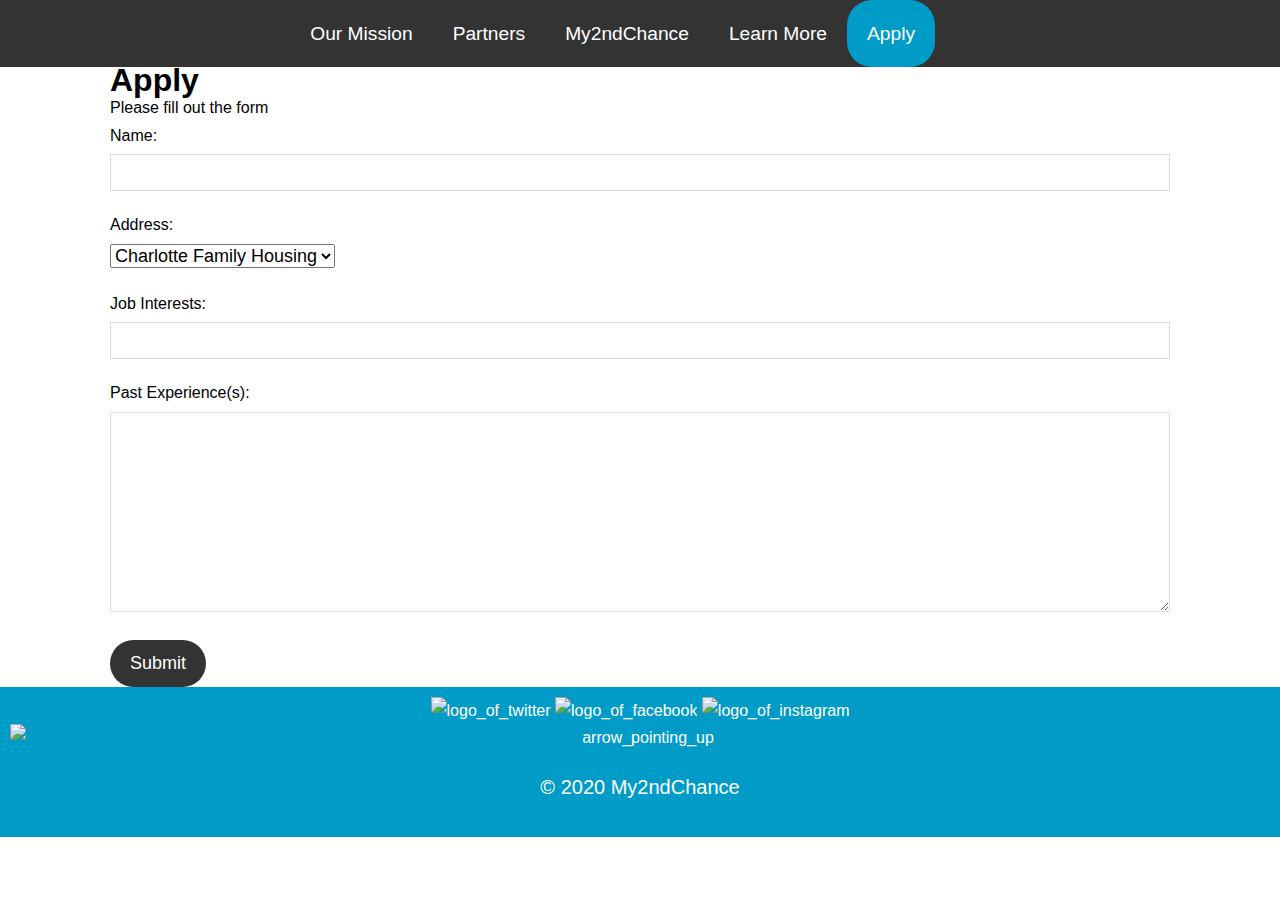
==== Apply.html @ c76f59f1 "nav changes/site changes" ====
<!DOCTYPE html>
<html lang="en">

<head>
    <meta charset="UTF-8">
    <meta name="viewport" content="width=device-width, initial-scale=1.0">
    <link rel="stylesheet" type="text/css" href="css/Apply.css">
    <link rel="stylesheet" type="text/css" href="css/k.css">
    <link rel="stylesheet" href="https://use.fontawesome.com/releases/v5.6.1/css/all.css"
        integrity="sha384-gfdkjb5BdAXd+lj+gudLWI+BXq4IuLW5IT+brZEZsLFm++aCMlF1V92rMkPaX4PP" crossorigin="anonymous">

    <title>Apply</title>
</head>

<body>
    <header>
        <nav id="navbar">
            <div class="container">

                <ul>
                    <li><a class="nav" href="ourmission.html">Our Mission</a></li>
                    <li><a class="nav" href="partners.html">Partners</a></li>
                    <li><a class="nav" href="index.html">My2ndChance</a></li>
                    <li><a class="nav" href="learnmore.html">Learn More</a></li>
                    <li><a class="current nav" href="apply.html">Apply</a></li>
                </ul>
            </div>
        </nav>

    </header>
    <section id="contact-form" class="py-3">
        <div class="container">
            <h1 class="l-heading"><span class="text-primary">Apply</span></h1>
            <p>Please fill out the form</p>
            <form action="destination.php">
                <div class="form-group">
                    <label for="name">Name:</label>
                    <input type="text" name="name" id="name">
                </div>
                <form action="destination.php">
                    <div class="form-group">

                        <label for="Adrdess">Address:</label>
                        <select>
                            <option value="address1">Charlotte Family Housing</option>
                            <option value="address2">Men's Shelter</option>
                            <option value="address3">Urban Ministy Center</option>
                        </select>
                    </div>
                </form>
                <form action="destination.php">
                    <div class="form-group">
                        <label for="emial">Job Interests:</label>
                        <input type="text" name="email" id="email">
                    </div>
                    <form action="destination.php">
                        <div class="form-group">
                            <label for="message">Past Experience(s):</label>
                            <textarea name="message" id="message"></textarea>
                        </div>
                        <button type="submit" class="btn">Submit</button>
                    </form>
        </div>
    </section>

    </form>
    </main>
    <footer>
        <a href="https://twitter.com/cityofseattle?lang=en" target="_blank" rel="noopener"><img class="logos" src="https://image.flaticon.com/icons/svg/1384/1384049.svg" alt="logo_of_twitter"></a>
        <a href="https://www.facebook.com/cityofseattlegov/" target="_blank" rel="noopener"><img class="logos" src="https://image.flaticon.com/icons/svg/254/254390.svg" alt="logo_of_facebook"></a>
        <a href="https://www.instagram.com/seattle.city/?hl=en" target="_blank" rel="noopener"><img class="logos" src="https://image.flaticon.com/icons/svg/254/254393.svg" alt="logo_of_instagram"></a>
        <a href="#"><img class="arrow" src="https://image.flaticon.com/icons/svg/2489/2489223.svg" alt="arrow_pointing_up" rel="noopener"></a>
        <p class="copyright">&copy; 2020 My2ndChance</p>
  </footer>
</body>

</html>
---- css/Apply.css ----
/* forms */
#contact-form .form-group{
    margin-bottom: 20px;
}

#contact-form label{
    display: block;
    margin-bottom: 5px;
}

#contact-form input,
#contact-form textarea{
    width: 100%;
    padding: 10px;
    border: 1px #ddd solid;
}

#contact-form textarea{
    height: 200px;
}

#contact-form input:focus,
#contact-form textarea:focus{
    outline: none;
    border-color: pink;
}
select{
    font-size: large;
}
---- css/k.css ----
/* CSS reset */
* {
    margin: 0;
    padding: 0;
    box-sizing: border-box;
}
/* Utility class */
.container {
    margin: auto;
    max-width: 1100px;
    overflow: auto;
    padding: 0 20px;
}

.lead {
    font-size: 25px;
    color: #333;
}

.btn {
    display: inline-block;
    font-size: 18px;
    color: #fff;
    background: #333;
    padding: 13px 20px;
    border: none;
    cursor: pointer;
    border-radius: 1.3em;
}

.btn:hover {
    background: rgb(0, 153, 255);
    color: #333;
    border-radius: 1.3em;
}



.bg-dark {
    background: #333;
    color: #fff;
}


.clr {
    clear: both;
}

/* Main styling */
body {
    font-family: 'Segoe UI', Tahoma, Geneva, verdana, sans-serif;
    line-height: 1.7em;
}
a {
    color: rgb(255, 255, 255);
    text-decoration: none;
}

.nav {
    font-size: 1.2rem;
}

#navbar {
    background: #333;
    color: rgb(0, 156, 199);
    overflow: auto;
}

#navbar a {
    color: #fff;
}

#navbar h1 {
    float: left;
    padding: 20px;
}

#navbar ul{
    list-style: none;
    float: right;
    padding-right: 235px;
}

#navbar ul li {
    float: left;
}

#navbar ul li a {
    display: block;
    padding: 20px;
    text-align: center;
    color: #fff;
}
/* Cre */
#navbar ul li a:hover,
#navbar ul li a.current {
    background: rgb(0, 156, 199);
    color: #fff;
    border-radius: 1.3em;
}

.nd {
    float: right;
}

/* showcase */
#showcase {
    background: url('../img/BRALOGO17_upscaled_image_x2.jpg') no-repeat center center/cover;
    height: 600px;
    width: 100%;
    float: left;
   
}

#showcase .showcase-content {
    color: #333;
    text-align: center;
    padding-left: 170px;
}

#showcase .showcase-content h1 {
    font-size: 60px;
    line-height: 1.2em;
    color: #333;
}

#showcase .showcase-content p {
    padding-bottom: 20px;
    line-height: 1.7em;
}

/* home info  */

#home-info {
    height: 400px;
}
#features{
    display: flex;
}
.alan1{
    padding: 5px;
}
.alan2 {
    padding: 20px;
}

.text {
    font-size: 25px;
    color: #fff;
    float: right;
}

.text2 {
    z-index: 2;
    padding-bottom: 20px;
}

#home-info .info-content p {
    padding-bottom: 20px;
}

/* features  */



.apply-button {
    display: inline-block;
    font-size: 30px;
    color: #fff;
    background: #333;
    padding: 13px 20px;
    border: none;
    cursor: pointer;
    border-radius: 1.2em;
    letter-spacing: .1em;
}

.apply-button:hover {
    background: rgb(0, 156, 199);
    color: #333;
    border-radius: 1.2em;
}

/* footer */

footer {
    text-align:center;
    background-color: rgb(0, 156, 199);
    height:150px; 
    padding: 10px;
  }
  
  .logos {
    height: 50px;
  }
  
  .arrow {
    height: 50px;
    display: block; /* to separate it from an auto inline, and makes it go down to next line*/
    margin: 0 auto; /* centers image */
  }
  .copyright {
    color: #fff;
    font-size: 20px;
  }
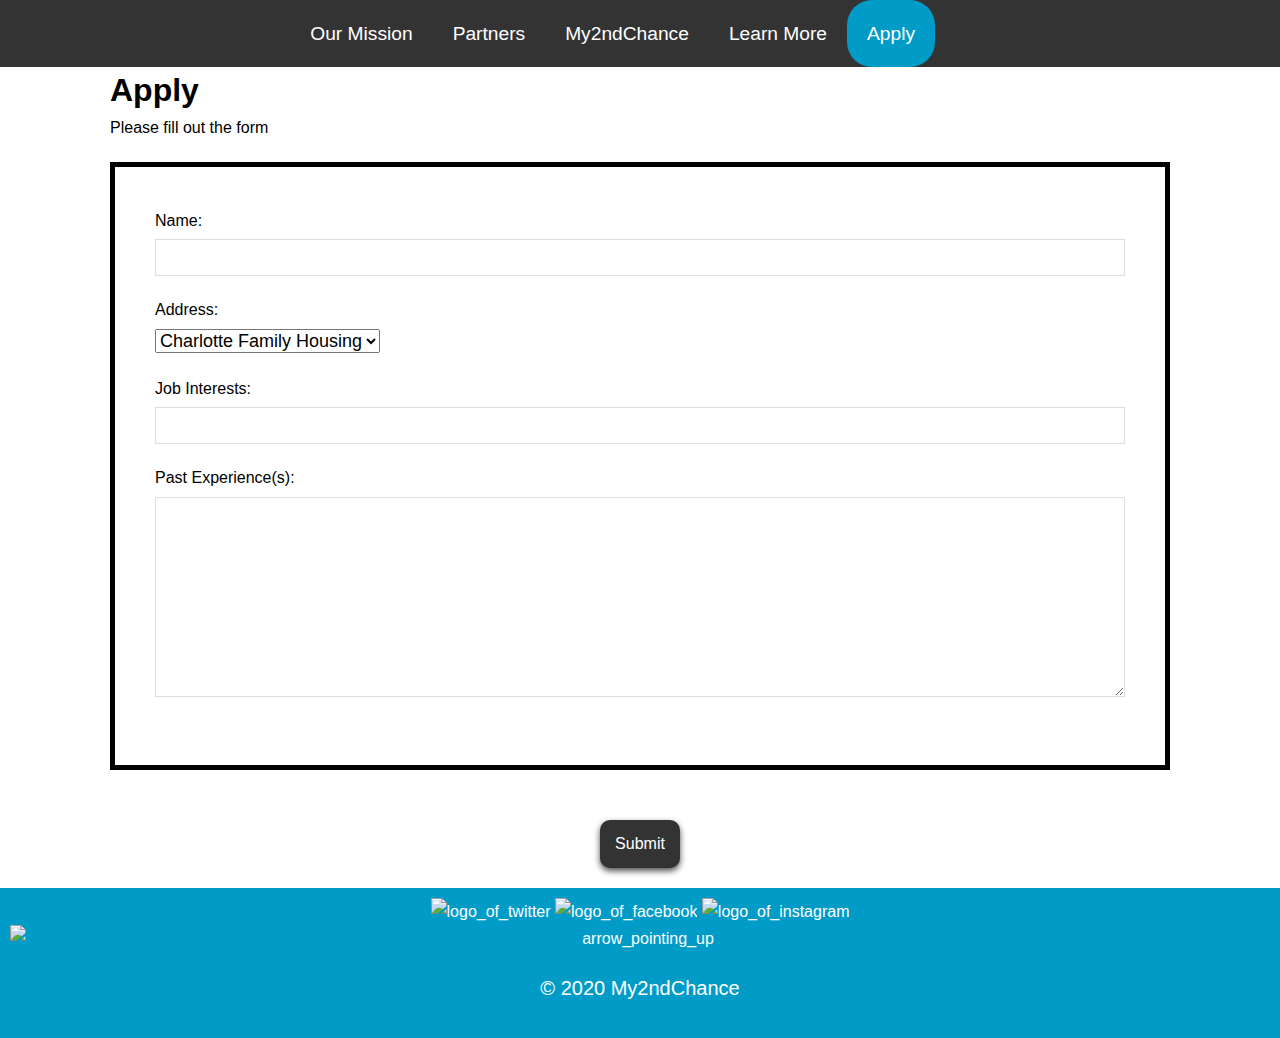
==== commit f7997be7: "hi" ====
--- a/Apply.html
+++ b/Apply.html
@@ -4,8 +4,8 @@
 <head>
     <meta charset="UTF-8">
     <meta name="viewport" content="width=device-width, initial-scale=1.0">
+    <link rel="stylesheet" type="text/css" href="css/k.css">
     <link rel="stylesheet" type="text/css" href="css/Apply.css">
-    <link rel="stylesheet" type="text/css" href="css/k.css">
     <link rel="stylesheet" href="https://use.fontawesome.com/releases/v5.6.1/css/all.css"
         integrity="sha384-gfdkjb5BdAXd+lj+gudLWI+BXq4IuLW5IT+brZEZsLFm++aCMlF1V92rMkPaX4PP" crossorigin="anonymous">
 
@@ -32,46 +32,56 @@
         <div class="container">
             <h1 class="l-heading"><span class="text-primary">Apply</span></h1>
             <p>Please fill out the form</p>
-            <form action="destination.php">
-                <div class="form-group">
-                    <label for="name">Name:</label>
-                    <input type="text" name="name" id="name">
-                </div>
-                <form action="destination.php">
+            <div class="destinationphp">
+                <form class="border" action="destination.php">
                     <div class="form-group">
-
-                        <label for="Adrdess">Address:</label>
-                        <select>
-                            <option value="address1">Charlotte Family Housing</option>
-                            <option value="address2">Men's Shelter</option>
-                            <option value="address3">Urban Ministy Center</option>
-                        </select>
-                    </div>
-                </form>
-                <form action="destination.php">
-                    <div class="form-group">
-                        <label for="emial">Job Interests:</label>
-                        <input type="text" name="email" id="email">
+                        <label for="name">Name:</label>
+                        <input type="text" name="name" id="name">
                     </div>
                     <form action="destination.php">
                         <div class="form-group">
-                            <label for="message">Past Experience(s):</label>
-                            <textarea name="message" id="message"></textarea>
+
+                            <label for="Adrdess">Address:</label>
+                            <select>
+                                <option value="address1">Charlotte Family Housing</option>
+                                <option value="address2">Men's Shelter</option>
+                                <option value="address3">Urban Ministy Center</option>
+                            </select>
                         </div>
-                        <button type="submit" class="btn">Submit</button>
                     </form>
+                    <form action="destination.php">
+                        <div class="form-group">
+                            <label for="emial">Job Interests:</label>
+                            <input type="text" name="email" id="email">
+                        </div>
+                        <form action="destination.php">
+                            <div class="form-group">
+                                <label for="message">Past Experience(s):</label>
+                                <textarea name="message" id="message"></textarea>
+                            </div>
+                        </form>
+            </div>
         </div>
+
     </section>
+    <div class="applybtn">
+        <button type="submit" class="btn">Submit</button>
+
+    </div>
 
     </form>
-    </main>
+
     <footer>
-        <a href="https://twitter.com/cityofseattle?lang=en" target="_blank" rel="noopener"><img class="logos" src="https://image.flaticon.com/icons/svg/1384/1384049.svg" alt="logo_of_twitter"></a>
-        <a href="https://www.facebook.com/cityofseattlegov/" target="_blank" rel="noopener"><img class="logos" src="https://image.flaticon.com/icons/svg/254/254390.svg" alt="logo_of_facebook"></a>
-        <a href="https://www.instagram.com/seattle.city/?hl=en" target="_blank" rel="noopener"><img class="logos" src="https://image.flaticon.com/icons/svg/254/254393.svg" alt="logo_of_instagram"></a>
-        <a href="#"><img class="arrow" src="https://image.flaticon.com/icons/svg/2489/2489223.svg" alt="arrow_pointing_up" rel="noopener"></a>
+        <a href="https://twitter.com/cityofseattle?lang=en" target="_blank" rel="noopener"><img class="logos"
+                src="https://image.flaticon.com/icons/svg/1384/1384049.svg" alt="logo_of_twitter"></a>
+        <a href="https://www.facebook.com/cityofseattlegov/" target="_blank" rel="noopener"><img class="logos"
+                src="https://image.flaticon.com/icons/svg/254/254390.svg" alt="logo_of_facebook"></a>
+        <a href="https://www.instagram.com/seattle.city/?hl=en" target="_blank" rel="noopener"><img class="logos"
+                src="https://image.flaticon.com/icons/svg/254/254393.svg" alt="logo_of_instagram"></a>
+        <a href="#"><img class="arrow" src="https://image.flaticon.com/icons/svg/2489/2489223.svg"
+                alt="arrow_pointing_up" rel="noopener"></a>
         <p class="copyright">&copy; 2020 My2ndChance</p>
-  </footer>
+    </footer>
 </body>
 
 </html>--- a/css/k.css
+++ b/css/k.css
@@ -162,7 +162,10 @@
 /* features  */
 
 
-
+.applybtn{
+    text-align-last: center;
+    padding: 20PX;
+}
 .apply-button {
     display: inline-block;
     font-size: 30px;
@@ -180,7 +183,12 @@
     color: #333;
     border-radius: 1.2em;
 }
-
+.apply-button:active,
+.apply-button:focus
+{
+border: none;
+outline:none;
+}
 /* footer */
 
 footer {
--- a/css/Apply.css
+++ b/css/Apply.css
@@ -1,5 +1,15 @@
-
+.py-3{
+    padding: 10px;
+}
+.l-heading{
+padding-bottom:10px;
+}
 /* forms */
+.destinationphp{
+border:5px solid;
+margin: 20px auto;
+padding:40px;
+}
 #contact-form .form-group{
     margin-bottom: 20px;
 }
@@ -23,8 +33,46 @@
 #contact-form input:focus,
 #contact-form textarea:focus{
     outline: none;
-    border-color: pink;
+    border-color: rgb(0, 153, 255) ;
 }
 select{
     font-size: large;
-}+}
+
+
+.btn {
+    cursor: pointer;
+    border-radius: 10px;
+    padding: 15px;
+    /* width: 100%; */
+    box-shadow: 0 3px 6px 0 rgba(0, 0, 0, 0.7);
+    border: none;
+    font-size: 16px;
+    
+  }
+
+
+.btn:hover {
+    background: rgb(0, 153, 255);
+    color: #333;
+    border-radius: 1.3em;
+}
+footer {
+    text-align:center;
+    background-color: rgb(0, 156, 199);
+    height:150px; 
+    padding: 10px;
+  }
+  
+  .logos {
+    height: 50px;
+  }
+  
+  .arrow {
+    height: 50px;
+    display: block; /* to separate it from an auto inline, and makes it go down to next line*/
+    margin: 0 auto; /* centers image */
+  }
+  .copyright {
+    color: #fff;
+    font-size: 20px;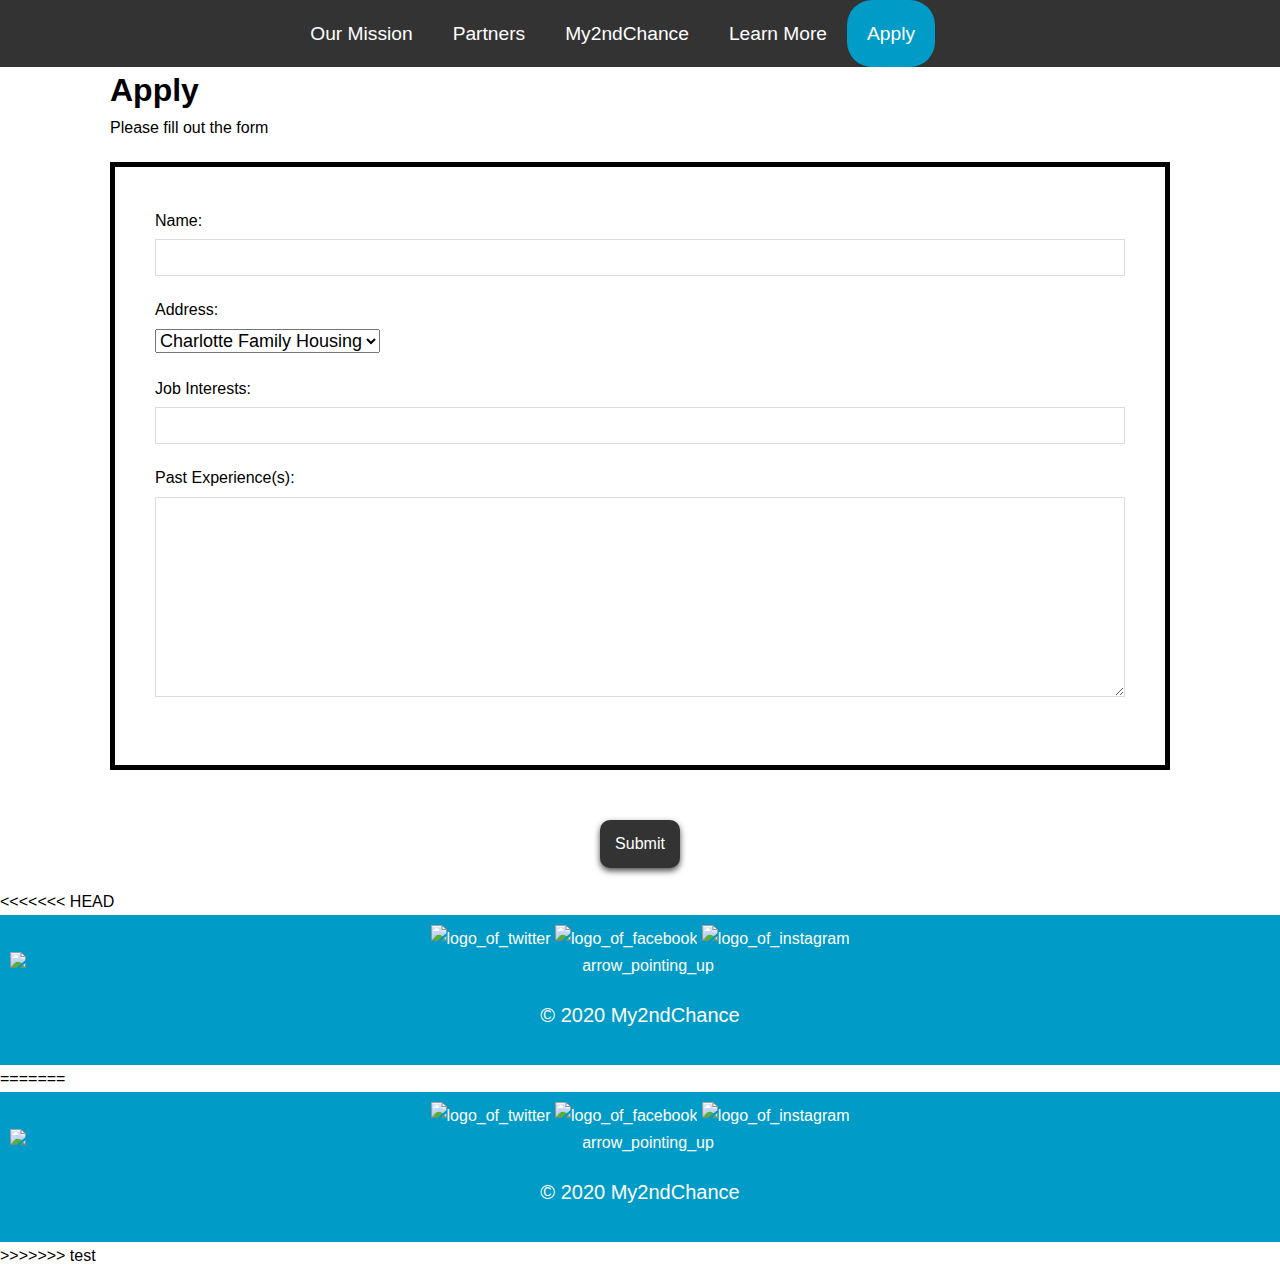
==== commit 400d95e2: "kkk" ====
--- a/Apply.html
+++ b/Apply.html
@@ -70,6 +70,16 @@
     </div>
 
     </form>
+<<<<<<< HEAD
+    </main>
+    <footer>
+        <a href="https://twitter.com/cityofseattle?lang=en" target="_blank" rel="noopener"><img class="logos" src="https://image.flaticon.com/icons/svg/1384/1384049.svg" alt="logo_of_twitter"></a>
+        <a href="https://www.facebook.com/cityofseattlegov/" target="_blank" rel="noopener"><img class="logos" src="https://image.flaticon.com/icons/svg/254/254390.svg" alt="logo_of_facebook"></a>
+        <a href="https://www.instagram.com/seattle.city/?hl=en" target="_blank" rel="noopener"><img class="logos" src="https://image.flaticon.com/icons/svg/254/254393.svg" alt="logo_of_instagram"></a>
+        <a href="#"><img class="arrow" src="https://image.flaticon.com/icons/svg/2489/2489223.svg" alt="arrow_pointing_up" rel="noopener"></a>
+        <p class="copyright">&copy; 2020 My2ndChance</p>
+  </footer>
+=======
 
     <footer>
         <a href="https://twitter.com/cityofseattle?lang=en" target="_blank" rel="noopener"><img class="logos"
@@ -82,6 +92,7 @@
                 alt="arrow_pointing_up" rel="noopener"></a>
         <p class="copyright">&copy; 2020 My2ndChance</p>
     </footer>
+>>>>>>> test
 </body>
 
 </html>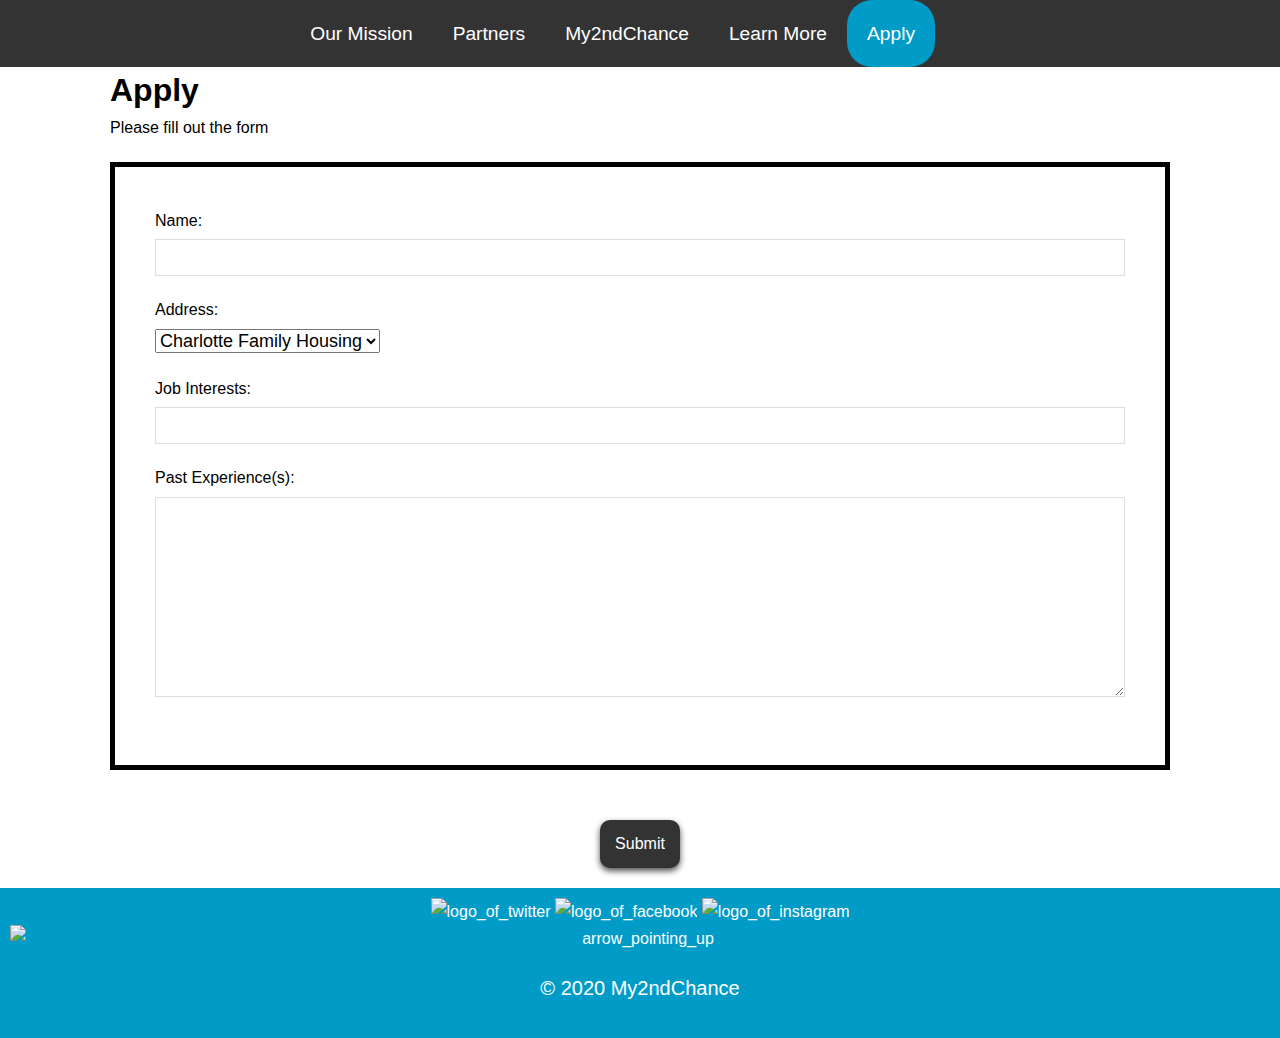
==== commit 6b80e411: "kkk" ====
--- a/Apply.html
+++ b/Apply.html
@@ -70,16 +70,6 @@
     </div>
 
     </form>
-<<<<<<< HEAD
-    </main>
-    <footer>
-        <a href="https://twitter.com/cityofseattle?lang=en" target="_blank" rel="noopener"><img class="logos" src="https://image.flaticon.com/icons/svg/1384/1384049.svg" alt="logo_of_twitter"></a>
-        <a href="https://www.facebook.com/cityofseattlegov/" target="_blank" rel="noopener"><img class="logos" src="https://image.flaticon.com/icons/svg/254/254390.svg" alt="logo_of_facebook"></a>
-        <a href="https://www.instagram.com/seattle.city/?hl=en" target="_blank" rel="noopener"><img class="logos" src="https://image.flaticon.com/icons/svg/254/254393.svg" alt="logo_of_instagram"></a>
-        <a href="#"><img class="arrow" src="https://image.flaticon.com/icons/svg/2489/2489223.svg" alt="arrow_pointing_up" rel="noopener"></a>
-        <p class="copyright">&copy; 2020 My2ndChance</p>
-  </footer>
-=======
 
     <footer>
         <a href="https://twitter.com/cityofseattle?lang=en" target="_blank" rel="noopener"><img class="logos"
@@ -92,7 +82,6 @@
                 alt="arrow_pointing_up" rel="noopener"></a>
         <p class="copyright">&copy; 2020 My2ndChance</p>
     </footer>
->>>>>>> test
 </body>
 
 </html>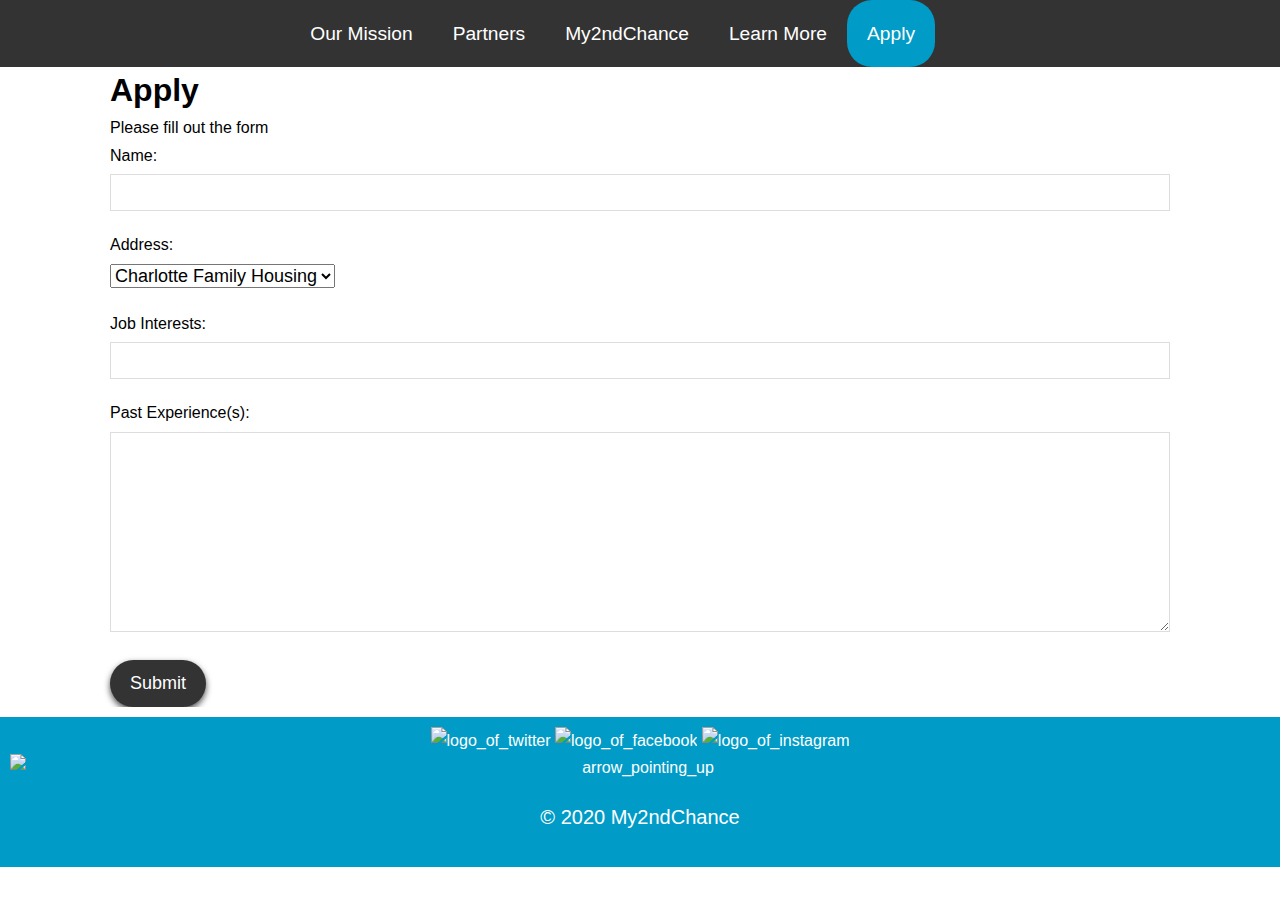
==== commit 4d41f2b0: "added learn more" ====
--- a/Apply.html
+++ b/Apply.html
@@ -4,8 +4,8 @@
 <head>
     <meta charset="UTF-8">
     <meta name="viewport" content="width=device-width, initial-scale=1.0">
+    <link rel="stylesheet" type="text/css" href="css/Apply.css">
     <link rel="stylesheet" type="text/css" href="css/k.css">
-    <link rel="stylesheet" type="text/css" href="css/Apply.css">
     <link rel="stylesheet" href="https://use.fontawesome.com/releases/v5.6.1/css/all.css"
         integrity="sha384-gfdkjb5BdAXd+lj+gudLWI+BXq4IuLW5IT+brZEZsLFm++aCMlF1V92rMkPaX4PP" crossorigin="anonymous">
 
@@ -32,56 +32,46 @@
         <div class="container">
             <h1 class="l-heading"><span class="text-primary">Apply</span></h1>
             <p>Please fill out the form</p>
-            <div class="destinationphp">
-                <form class="border" action="destination.php">
+            <form action="destination.php">
+                <div class="form-group">
+                    <label for="name">Name:</label>
+                    <input type="text" name="name" id="name">
+                </div>
+                <form action="destination.php">
                     <div class="form-group">
-                        <label for="name">Name:</label>
-                        <input type="text" name="name" id="name">
+
+                        <label for="Adrdess">Address:</label>
+                        <select>
+                            <option value="address1">Charlotte Family Housing</option>
+                            <option value="address2">Men's Shelter</option>
+                            <option value="address3">Urban Ministy Center</option>
+                        </select>
+                    </div>
+                </form>
+                <form action="destination.php">
+                    <div class="form-group">
+                        <label for="emial">Job Interests:</label>
+                        <input type="text" name="email" id="email">
                     </div>
                     <form action="destination.php">
                         <div class="form-group">
-
-                            <label for="Adrdess">Address:</label>
-                            <select>
-                                <option value="address1">Charlotte Family Housing</option>
-                                <option value="address2">Men's Shelter</option>
-                                <option value="address3">Urban Ministy Center</option>
-                            </select>
+                            <label for="message">Past Experience(s):</label>
+                            <textarea name="message" id="message"></textarea>
                         </div>
+                        <button type="submit" class="btn">Submit</button>
                     </form>
-                    <form action="destination.php">
-                        <div class="form-group">
-                            <label for="emial">Job Interests:</label>
-                            <input type="text" name="email" id="email">
-                        </div>
-                        <form action="destination.php">
-                            <div class="form-group">
-                                <label for="message">Past Experience(s):</label>
-                                <textarea name="message" id="message"></textarea>
-                            </div>
-                        </form>
-            </div>
         </div>
-
     </section>
-    <div class="applybtn">
-        <button type="submit" class="btn">Submit</button>
-
-    </div>
 
     </form>
-
+    </main>
     <footer>
-        <a href="https://twitter.com/cityofseattle?lang=en" target="_blank" rel="noopener"><img class="logos"
-                src="https://image.flaticon.com/icons/svg/1384/1384049.svg" alt="logo_of_twitter"></a>
-        <a href="https://www.facebook.com/cityofseattlegov/" target="_blank" rel="noopener"><img class="logos"
-                src="https://image.flaticon.com/icons/svg/254/254390.svg" alt="logo_of_facebook"></a>
-        <a href="https://www.instagram.com/seattle.city/?hl=en" target="_blank" rel="noopener"><img class="logos"
-                src="https://image.flaticon.com/icons/svg/254/254393.svg" alt="logo_of_instagram"></a>
-        <a href="#"><img class="arrow" src="https://image.flaticon.com/icons/svg/2489/2489223.svg"
-                alt="arrow_pointing_up" rel="noopener"></a>
+        <a href="https://twitter.com/cityofseattle?lang=en" target="_blank" rel="noopener"><img class="logos" src="https://image.flaticon.com/icons/svg/1384/1384049.svg" alt="logo_of_twitter"></a>
+        <a href="https://www.facebook.com/cityofseattlegov/" target="_blank" rel="noopener"><img class="logos" src="https://image.flaticon.com/icons/svg/254/254390.svg" alt="logo_of_facebook"></a>
+        <a href="https://www.instagram.com/seattle.city/?hl=en" target="_blank" rel="noopener"><img class="logos" src="https://image.flaticon.com/icons/svg/254/254393.svg" alt="logo_of_instagram"></a>
+        <a href="#"><img class="arrow" src="https://image.flaticon.com/icons/svg/2489/2489223.svg" alt="arrow_pointing_up" rel="noopener"></a>
         <p class="copyright">&copy; 2020 My2ndChance</p>
-    </footer>
+  </footer>
 </body>
 
 </html>--- a/css/k.css
+++ b/css/k.css
@@ -162,10 +162,7 @@
 /* features  */
 
 
-.applybtn{
-    text-align-last: center;
-    padding: 20PX;
-}
+
 .apply-button {
     display: inline-block;
     font-size: 30px;
@@ -183,12 +180,7 @@
     color: #333;
     border-radius: 1.2em;
 }
-.apply-button:active,
-.apply-button:focus
-{
-border: none;
-outline:none;
-}
+
 /* footer */
 
 footer {
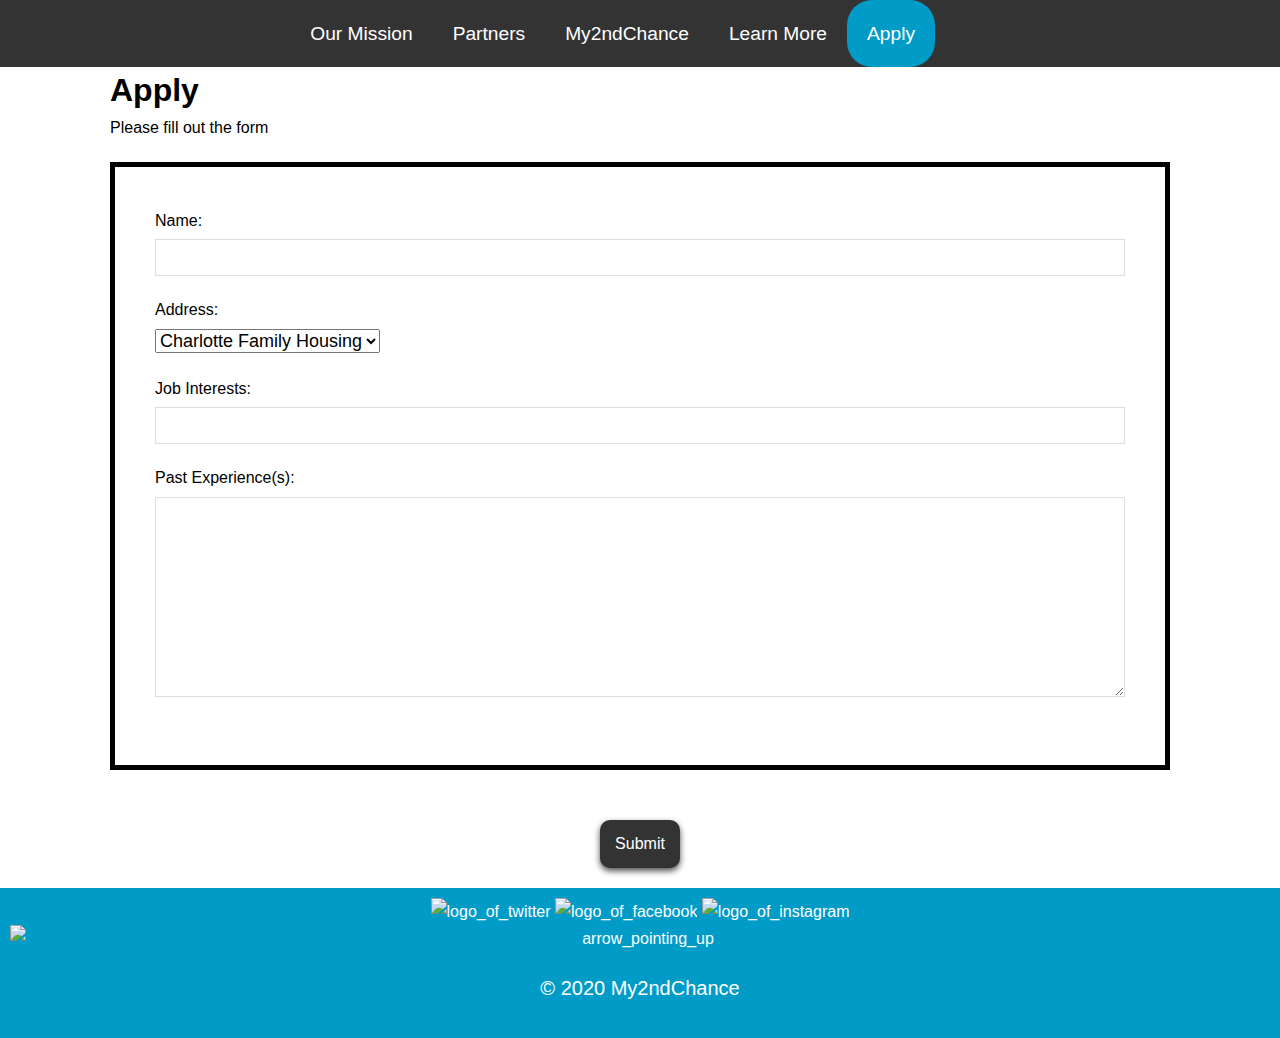
==== commit 2a232855: "Merge branch 'test' of https://github.com/havocwreckage/hackersnonprofit into test" ====
--- a/Apply.html
+++ b/Apply.html
@@ -4,8 +4,8 @@
 <head>
     <meta charset="UTF-8">
     <meta name="viewport" content="width=device-width, initial-scale=1.0">
+    <link rel="stylesheet" type="text/css" href="css/k.css">
     <link rel="stylesheet" type="text/css" href="css/Apply.css">
-    <link rel="stylesheet" type="text/css" href="css/k.css">
     <link rel="stylesheet" href="https://use.fontawesome.com/releases/v5.6.1/css/all.css"
         integrity="sha384-gfdkjb5BdAXd+lj+gudLWI+BXq4IuLW5IT+brZEZsLFm++aCMlF1V92rMkPaX4PP" crossorigin="anonymous">
 
@@ -32,46 +32,56 @@
         <div class="container">
             <h1 class="l-heading"><span class="text-primary">Apply</span></h1>
             <p>Please fill out the form</p>
-            <form action="destination.php">
-                <div class="form-group">
-                    <label for="name">Name:</label>
-                    <input type="text" name="name" id="name">
-                </div>
-                <form action="destination.php">
+            <div class="destinationphp">
+                <form class="border" action="destination.php">
                     <div class="form-group">
-
-                        <label for="Adrdess">Address:</label>
-                        <select>
-                            <option value="address1">Charlotte Family Housing</option>
-                            <option value="address2">Men's Shelter</option>
-                            <option value="address3">Urban Ministy Center</option>
-                        </select>
-                    </div>
-                </form>
-                <form action="destination.php">
-                    <div class="form-group">
-                        <label for="emial">Job Interests:</label>
-                        <input type="text" name="email" id="email">
+                        <label for="name">Name:</label>
+                        <input type="text" name="name" id="name">
                     </div>
                     <form action="destination.php">
                         <div class="form-group">
-                            <label for="message">Past Experience(s):</label>
-                            <textarea name="message" id="message"></textarea>
+
+                            <label for="Adrdess">Address:</label>
+                            <select>
+                                <option value="address1">Charlotte Family Housing</option>
+                                <option value="address2">Men's Shelter</option>
+                                <option value="address3">Urban Ministy Center</option>
+                            </select>
                         </div>
-                        <button type="submit" class="btn">Submit</button>
                     </form>
+                    <form action="destination.php">
+                        <div class="form-group">
+                            <label for="emial">Job Interests:</label>
+                            <input type="text" name="email" id="email">
+                        </div>
+                        <form action="destination.php">
+                            <div class="form-group">
+                                <label for="message">Past Experience(s):</label>
+                                <textarea name="message" id="message"></textarea>
+                            </div>
+                        </form>
+            </div>
         </div>
+
     </section>
+    <div class="applybtn">
+        <button type="submit" class="btn">Submit</button>
+
+    </div>
 
     </form>
-    </main>
+
     <footer>
-        <a href="https://twitter.com/cityofseattle?lang=en" target="_blank" rel="noopener"><img class="logos" src="https://image.flaticon.com/icons/svg/1384/1384049.svg" alt="logo_of_twitter"></a>
-        <a href="https://www.facebook.com/cityofseattlegov/" target="_blank" rel="noopener"><img class="logos" src="https://image.flaticon.com/icons/svg/254/254390.svg" alt="logo_of_facebook"></a>
-        <a href="https://www.instagram.com/seattle.city/?hl=en" target="_blank" rel="noopener"><img class="logos" src="https://image.flaticon.com/icons/svg/254/254393.svg" alt="logo_of_instagram"></a>
-        <a href="#"><img class="arrow" src="https://image.flaticon.com/icons/svg/2489/2489223.svg" alt="arrow_pointing_up" rel="noopener"></a>
+        <a href="https://twitter.com/cityofseattle?lang=en" target="_blank" rel="noopener"><img class="logos"
+                src="https://image.flaticon.com/icons/svg/1384/1384049.svg" alt="logo_of_twitter"></a>
+        <a href="https://www.facebook.com/cityofseattlegov/" target="_blank" rel="noopener"><img class="logos"
+                src="https://image.flaticon.com/icons/svg/254/254390.svg" alt="logo_of_facebook"></a>
+        <a href="https://www.instagram.com/seattle.city/?hl=en" target="_blank" rel="noopener"><img class="logos"
+                src="https://image.flaticon.com/icons/svg/254/254393.svg" alt="logo_of_instagram"></a>
+        <a href="#"><img class="arrow" src="https://image.flaticon.com/icons/svg/2489/2489223.svg"
+                alt="arrow_pointing_up" rel="noopener"></a>
         <p class="copyright">&copy; 2020 My2ndChance</p>
-  </footer>
+    </footer>
 </body>
 
 </html>--- a/css/k.css
+++ b/css/k.css
@@ -162,7 +162,10 @@
 /* features  */
 
 
-
+.applybtn{
+    text-align-last: center;
+    padding: 20PX;
+}
 .apply-button {
     display: inline-block;
     font-size: 30px;
@@ -180,7 +183,12 @@
     color: #333;
     border-radius: 1.2em;
 }
-
+.apply-button:active,
+.apply-button:focus
+{
+border: none;
+outline:none;
+}
 /* footer */
 
 footer {
